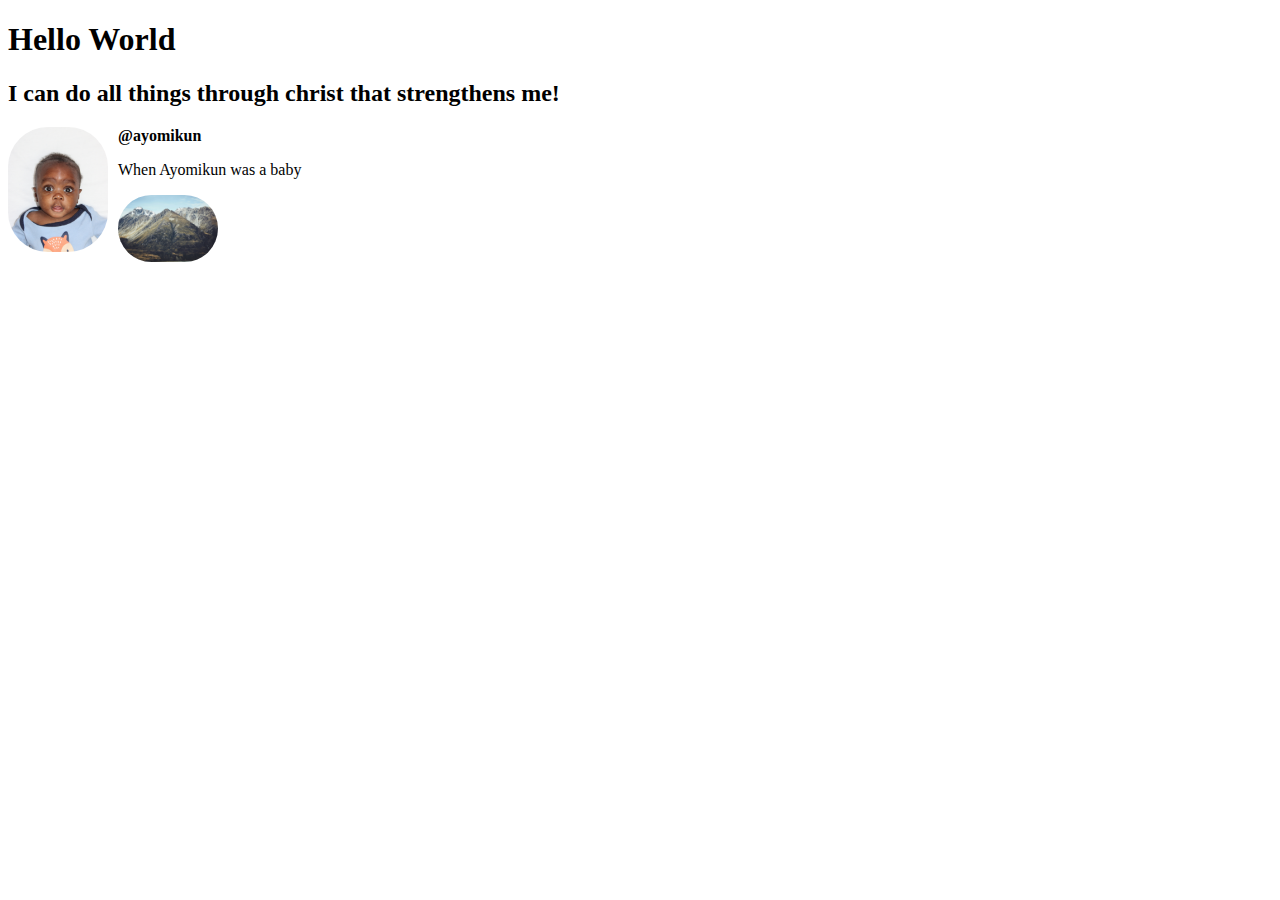
==== index.html @ 8cc8782e "initial commit for my js files" ====
<!DOCTYPE html>
<html lang="en">
<head>
    <meta charset="UTF-8">
    <meta name="viewport" content="width=device-width, initial-scale=1.0">
    <title>Document</title>
    <style>
        img {
            width: 100px;
            border-radius: 40px ;
            float: left;
            margin-right: 10px;
        }
        .username {
            font-weight: bold;
        }
    </style>
</head>
<body>
    <h1>Hello World</h1>
    <h2>I can do all things through christ that strengthens me!</h2>
    <script src="index.js"></script>
    <img src="images/photo.jpg">
    <p class="username">@ayomikun</p>
    <p>When Ayomikun was a baby</p>
</body>
<body>
    <img src="images/aleks-dahlberg-pVATCBKLH8w-unsplash.jpg" alt="Mountain view">
</body>
</body>
</html>
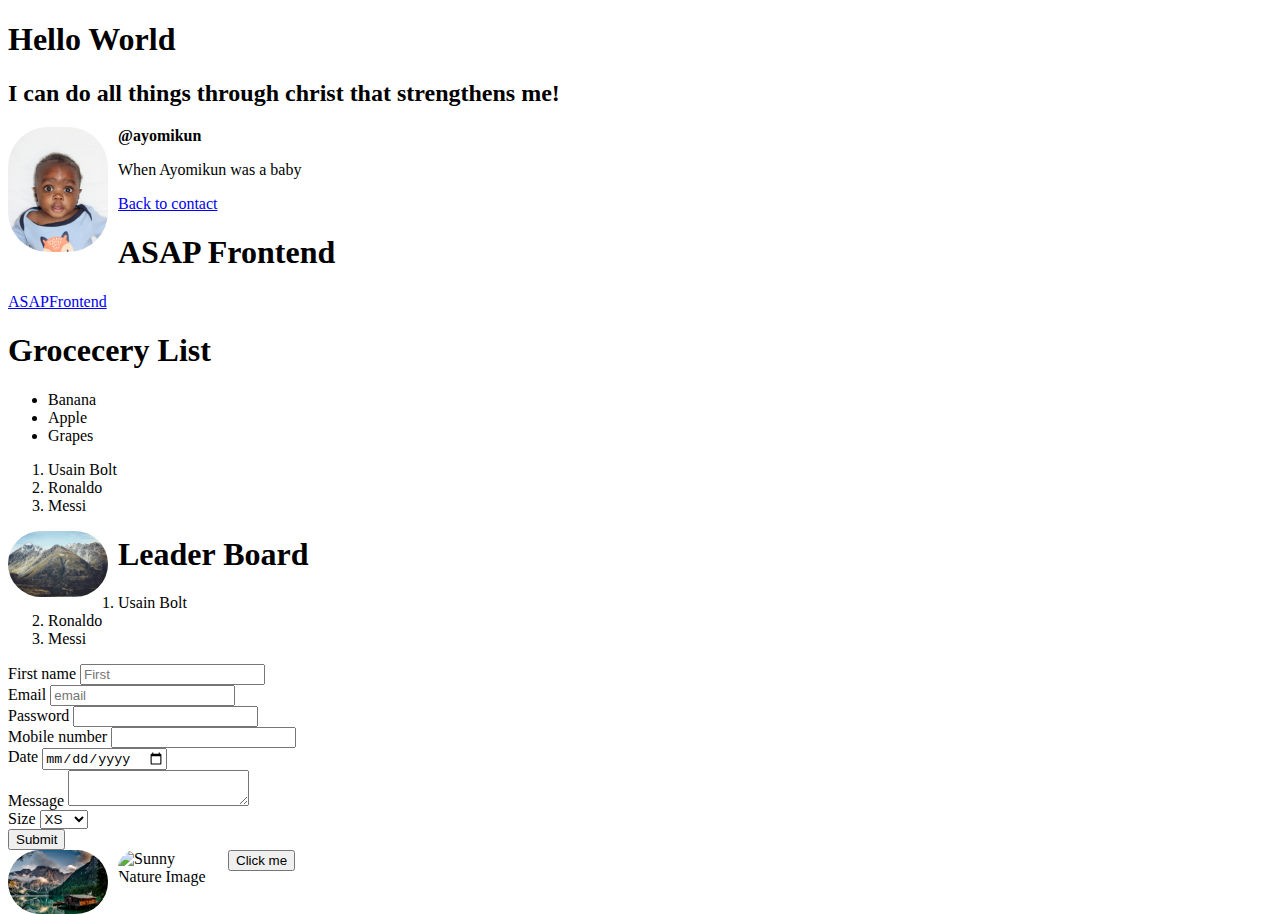
==== commit 517208c5: "html crash course" ====
--- a/index.html
+++ b/index.html
@@ -1,31 +1,112 @@
 <!DOCTYPE html>
 <html lang="en">
-<head>
-    <meta charset="UTF-8">
-    <meta name="viewport" content="width=device-width, initial-scale=1.0">
+  <head>
+    <meta charset="UTF-8" />
+    <meta name="viewport" content="width=device-width, initial-scale=1.0" />
     <title>Document</title>
     <style>
-        img {
-            width: 100px;
-            border-radius: 40px ;
-            float: left;
-            margin-right: 10px;
-        }
-        .username {
-            font-weight: bold;
-        }
+      img {
+        width: 100px;
+        border-radius: 40px;
+        float: left;
+        margin-right: 10px;
+      }
+      .username {
+        font-weight: bold;
+      }
     </style>
-</head>
-<body>
+  </head>
+  <body>
     <h1>Hello World</h1>
     <h2>I can do all things through christ that strengthens me!</h2>
     <script src="index.js"></script>
-    <img src="images/photo.jpg">
+    <img src="images/photo.jpg" />
     <p class="username">@ayomikun</p>
     <p>When Ayomikun was a baby</p>
-</body>
-<body>
-    <img src="images/aleks-dahlberg-pVATCBKLH8w-unsplash.jpg" alt="Mountain view">
-</body>
-</body>
-</html>+    <a href="contact.html">Back to contact</a>
+  </body>
+  <h1>ASAP Frontend</h1>
+  <a href="https://asapfrontend.com" target="_blank"> ASAPFrontend</a>
+  <h1>Grocecery List</h1>
+  <ul>
+    <li>Banana</li>
+    <li>Apple</li>
+    <li>Grapes</li>
+  </ul>
+  <ol>
+    <li>Usain Bolt</li>
+    <li>Ronaldo</li>
+    <li>Messi</li>
+  </ol>
+  <body>
+    <div>
+      <img
+        src="images/aleks-dahlberg-pVATCBKLH8w-unsplash.jpg"
+        alt="Mountain view"
+      />
+    </div>
+
+    <h1>Leader Board</h1>
+    <ol>
+      <li>Usain Bolt</li>
+      <li>Ronaldo</li>
+      <li>Messi</li>
+    </ol>
+    <form>
+      <div>
+        <label>First name</label>
+        <input type="text" placeholder="First" />
+      </div>
+
+      <div>
+        <label>Email</label>
+        <input type="email" placeholder="email" />
+      </div>
+      <div>
+        <label>Password</label>
+        <input type="password" />
+      </div>
+      <div>
+        <label>Mobile number</label>
+        <input type="mobile" />
+      </div>
+      <div>
+        <label>Date</label>
+        <input type="date" />
+      </div>
+
+      <div>
+        <label>Message</label>
+        <textarea></textarea>
+      </div>
+      <div>
+        <label>Size</label>
+        <select>
+          <option value="XS">XS</option>
+          <option value="S">S</option>
+          <option value="M">M</option>
+          <option value="L">L</option>
+          <option value="XL">XL</option>
+          <option value="XXL">XXL</option>
+        </select>
+      </div>
+      <button>Submit</button>
+    </form>
+
+    <!-- Images -->
+    <img src="images/Nature.jpg" alt="Nature Image" />
+    <img
+      src="https://www.shutterstock.com/image-photo/awesome-sunny-nature-landscape-impressively-260nw-1229937202.jpg"
+      alt="Sunny Nature Image"
+    />
+
+    <!-- Buttons -->
+
+    <div>
+      <button>Click me</button>
+    </div>
+
+    <!-- Spans -->
+    <p></p>
+  </body>
+</html>
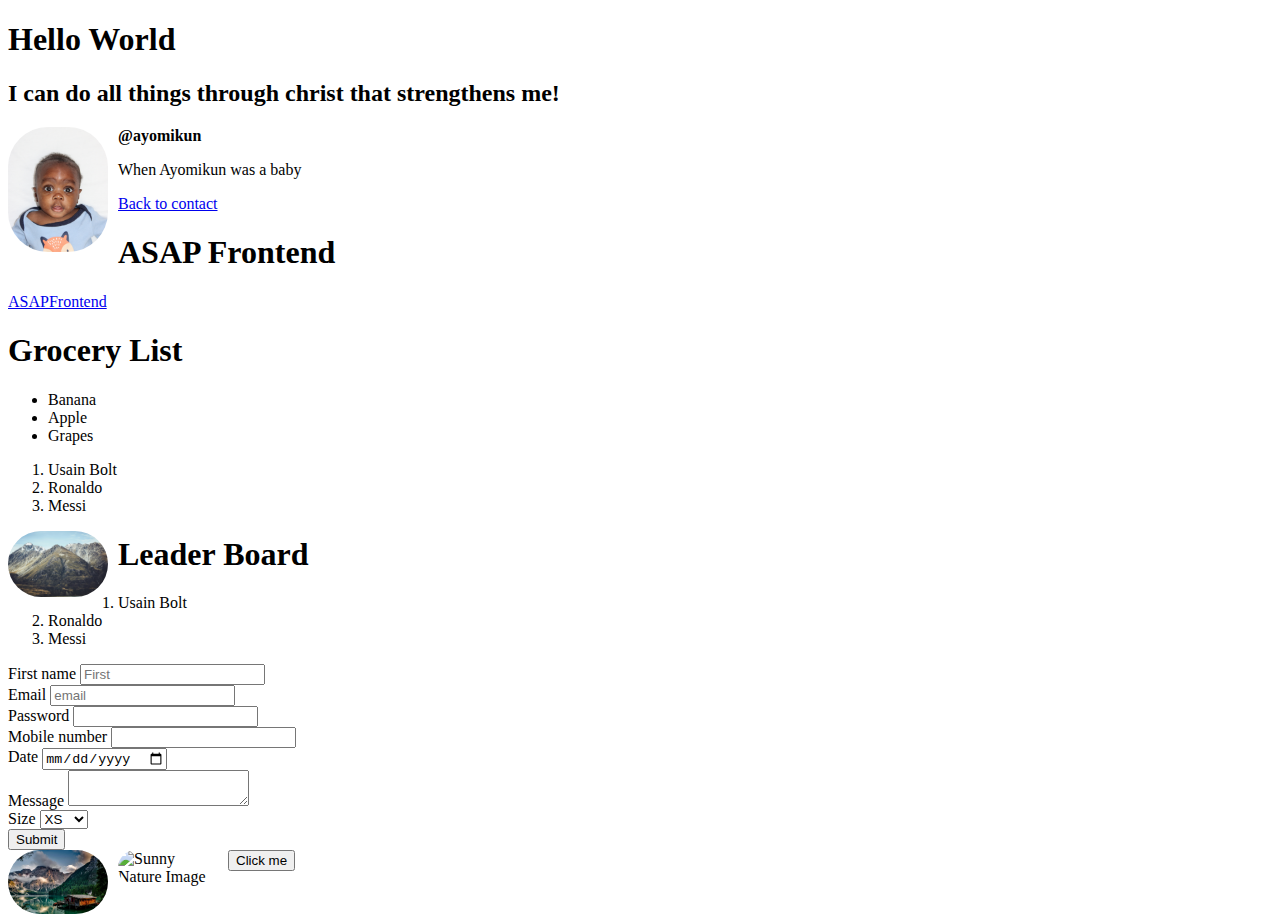
==== commit 6fe4c1c7: "CSS style sheet" ====
--- a/index.html
+++ b/index.html
@@ -27,7 +27,7 @@
   </body>
   <h1>ASAP Frontend</h1>
   <a href="https://asapfrontend.com" target="_blank"> ASAPFrontend</a>
-  <h1>Grocecery List</h1>
+  <h1>Grocery List</h1>
   <ul>
     <li>Banana</li>
     <li>Apple</li>
